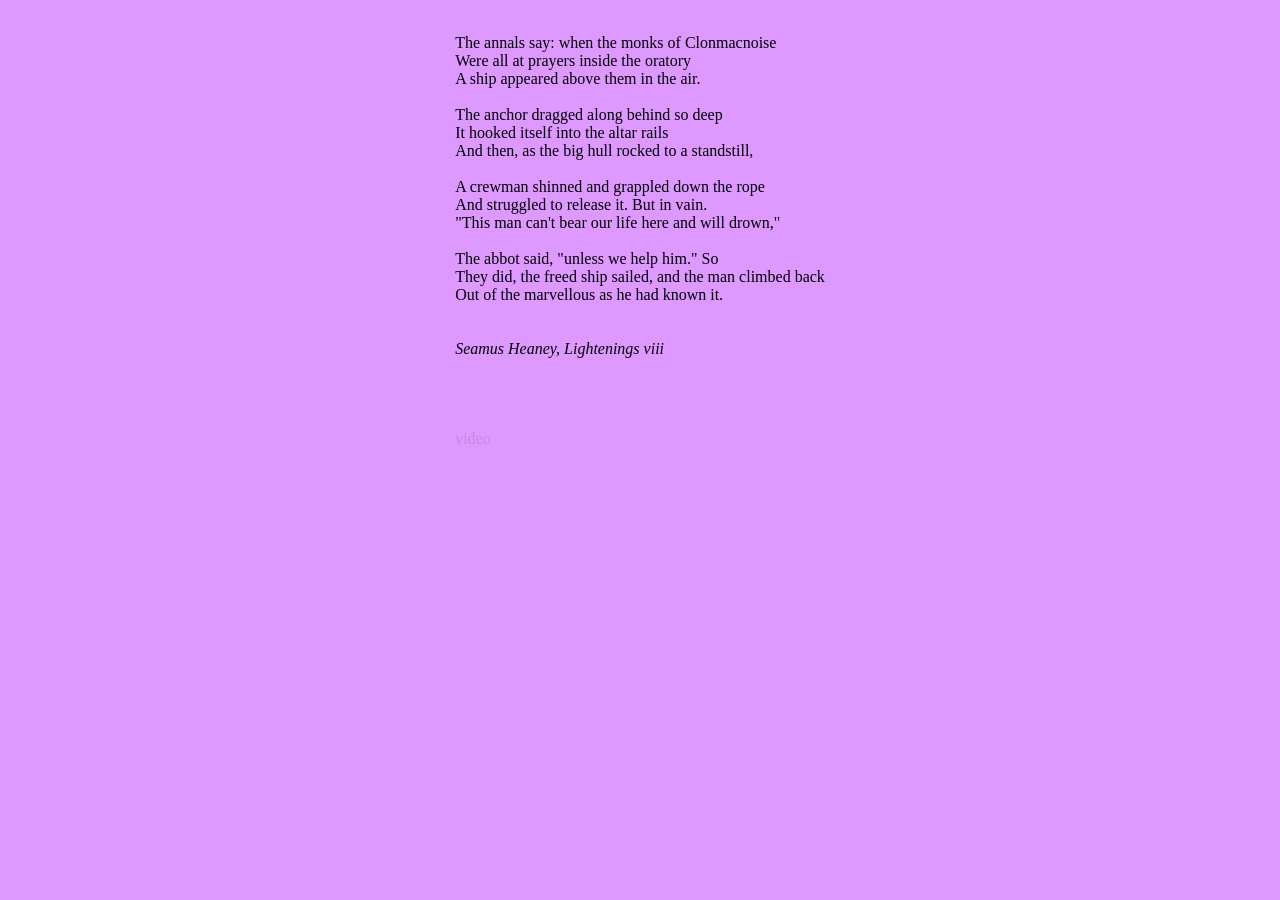
==== index.html @ 34aa2e39 "Initial commit" ====
<html>
  <head>
    <meta http-equiv="Content-type" content="text/html;charset=UTF-8">
    <meta name="viewport" content="width=device-width, initial-scale=1">

    <title>ISoldPurple.com</title>
    <style>
      body { background-color: #DD99FF; }
      a{ color:#CC88DD; text-decoration: none; }
      a:link { color:#CC88DD; }
      a:visited { color:#DD99FF; }
      a:hover { color:#7D26CD; }
      a:active { color:#7D26CD; }
      .center {
        margin: auto;
      }
      div.textContainer {
        text-align: center;
        padding: 10px 10px;
      }
      div.textContainer p {
        display: inline-block;
        text-align: left;
      }
    </style>

  </head>
  <body>
    <div class="textContainer">
    <p class="textContainer">
    The annals say: when the monks of Clonmacnoise<br>
    Were all at prayers inside the oratory<br>
    A ship appeared above them in the air.<br>
    <br>
    The anchor dragged along behind so deep<br>
    It hooked itself into the altar rails<br>
    And then, as the big hull rocked to a standstill,<br>
    <br>
    A crewman shinned and grappled down the rope<br>
    And struggled to release it. But in vain.<br>
    "This man can't bear our life here and will drown,"<br>
    <br>
    The abbot said, "unless we help him." So<br>
    They did, the freed ship sailed, and the man climbed back<br>
    Out of the marvellous as he had known it.<br>
    <br>
    <br>
    <i>Seamus Heaney, Lightenings viii</i><br>
    <br>
    <br>
    <br>
    <br>
    <a href="http://www.37days.com/poetry-wednesday-2-2/">video</a>
    </div>
    
  </body>
  </html>
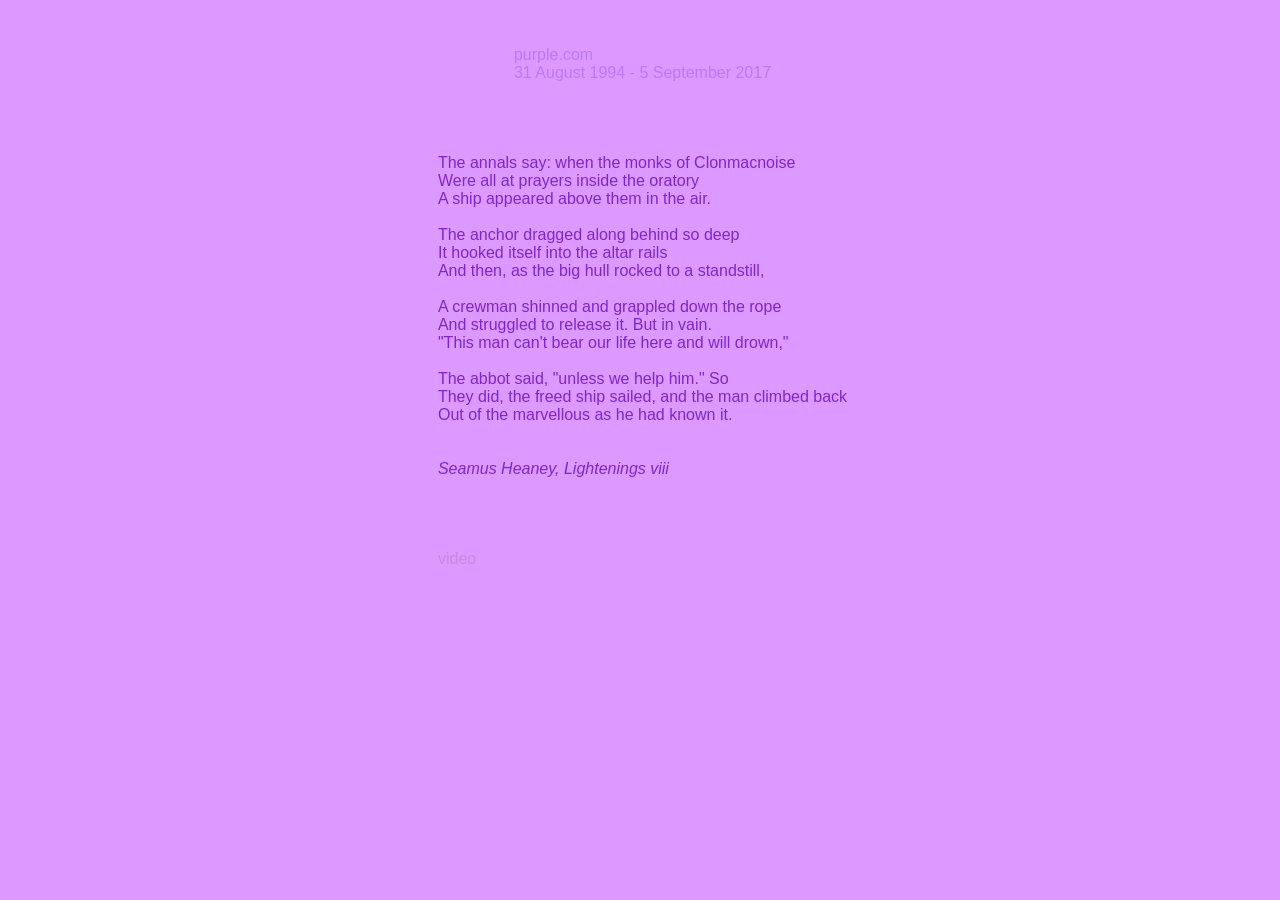
==== commit ba5a4fba: "Add whois records CSS tweaks Ignore emacs backup files" ====
--- a/index.html
+++ b/index.html
@@ -5,27 +5,40 @@
 
     <title>ISoldPurple.com</title>
     <style>
-      body { background-color: #DD99FF; }
-      a{ color:#CC88DD; text-decoration: none; }
-      a:link { color:#CC88DD; }
-      a:visited { color:#DD99FF; }
-      a:hover { color:#7D26CD; }
-      a:active { color:#7D26CD; }
-      .center {
-        margin: auto;
-      }
-      div.textContainer {
-        text-align: center;
-        padding: 10px 10px;
-      }
-      div.textContainer p {
-        display: inline-block;
-        text-align: left;
-      }
+     body {
+	 background-color: #DD99FF;
+	 font-family: "Helvetica Neue",Helvetica,Arial,sans-serif;
+	 color: #7D26CD;
+     }
+     a { color:#CC88DD; text-decoration: none; }
+     a:link { color:#CC88DD; }
+     a:link.subtle { color:#BB77FF; }
+     p.subtle { color:#BB77FF; }
+     a:visited { color:#DD99FF; }
+     a:visited.subtle { color:#BB77FF; }
+     a:hover { color:#7D26CD; }
+     a:active { color:#7D26CD; }
+     div.textContainer {
+         text-align: center;
+	 /* T R B L */
+	 margin: 20px 15px 10px 20px;
+         padding: 10px 10px;
+     }
+     div.textContainer p {
+         display: inline-block;
+         text-align: left;
+     }
     </style>
-
   </head>
   <body>
+      <div class="textContainer">
+	  <p class="subtle">
+	      purple.com<br>
+	      <a class="subtle" href="whois-begin.html">31 August 1994</a> -
+	      <a class="subtle" href="whois-end.html">5 September 2017</a>
+	  </p>
+      </div>
+    
     <div class="textContainer">
     <p class="textContainer">
     The annals say: when the monks of Clonmacnoise<br>
@@ -52,6 +65,5 @@
     <br>
     <a href="http://www.37days.com/poetry-wednesday-2-2/">video</a>
     </div>
-    
   </body>
   </html>
